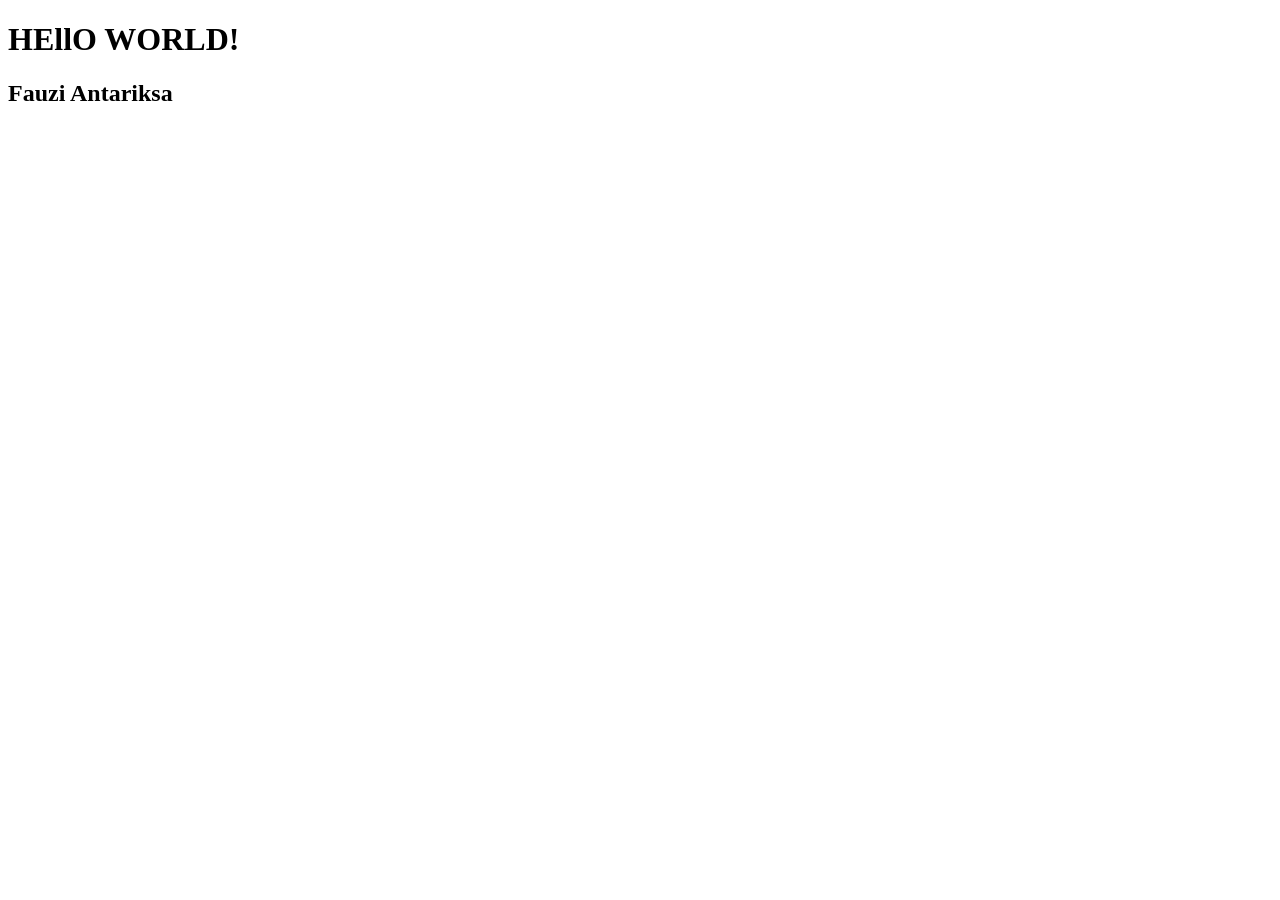
==== index.html @ ceb38eb7 "Perubahan 1" ====
<!DOCTYPE html>
<html lang="en">
<head>
    <meta charset="UTF-8">
    <meta name="viewport" content="width=device-width, initial-scale=1.0">
    <title>Test Revou</title>
</head>
<body>
    <h1>HEllO WORLD!</h1>
    <h2>Fauzi Antariksa</h2>
</body>
</html>
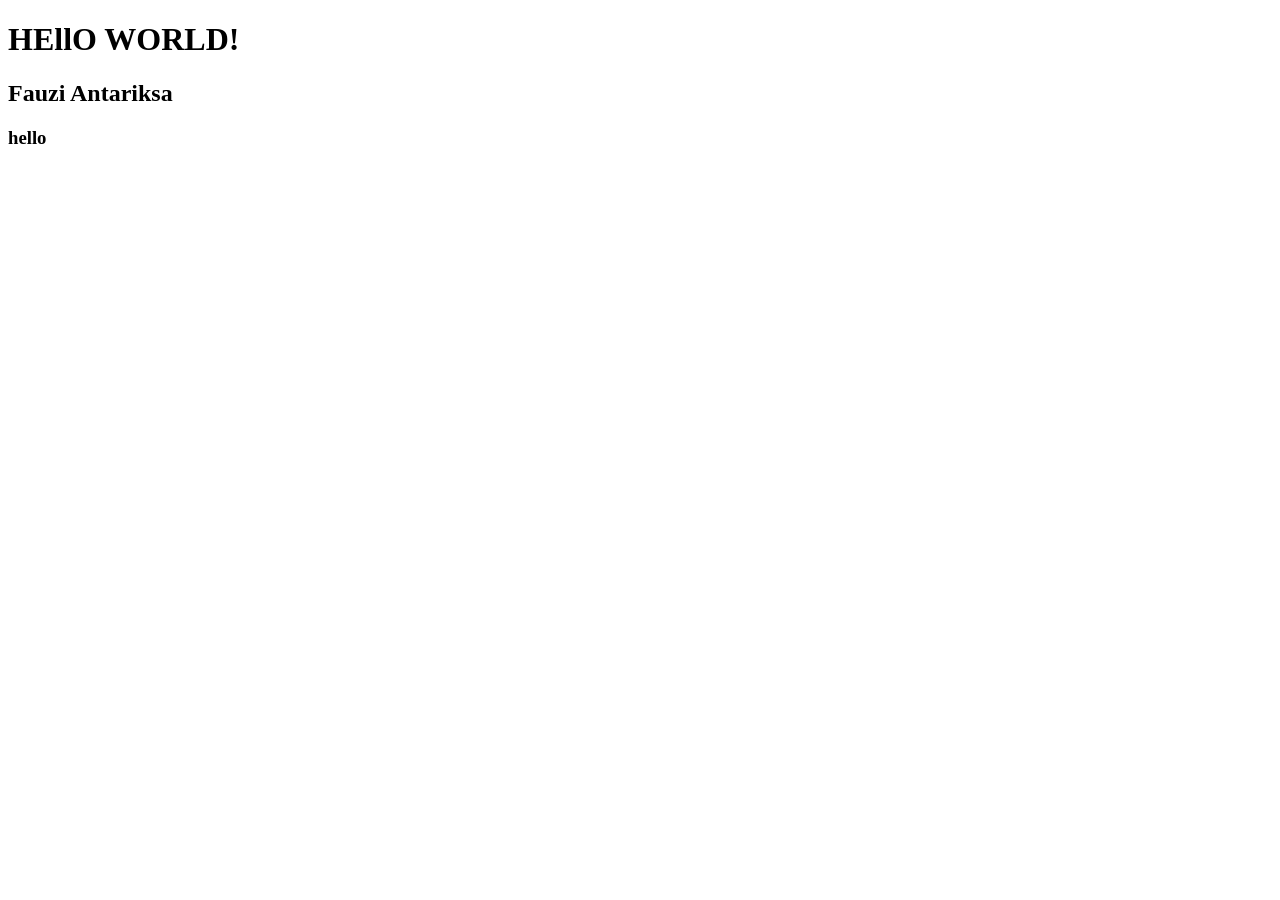
==== commit 12f61367: "Perubaham ke 2" ====
--- a/index.html
+++ b/index.html
@@ -8,5 +8,6 @@
 <body>
     <h1>HEllO WORLD!</h1>
     <h2>Fauzi Antariksa</h2>
+    <h3>hello</h3>
 </body>
 </html>
